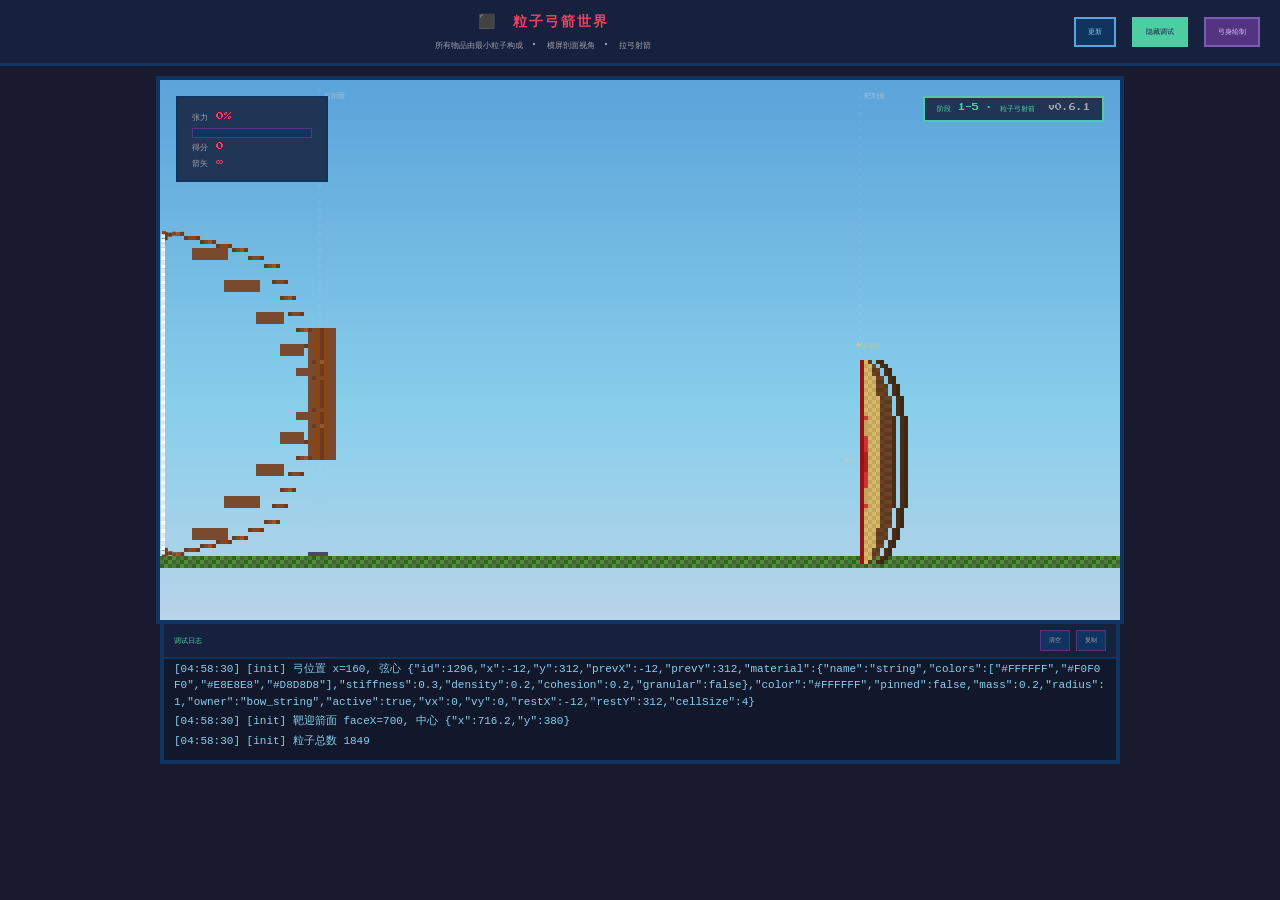
==== index.html @ b7704a93 "fix: 统一单一格填充方案，清空重绘弓身弓弦 v0.6.1 - 移除木质纤维线叠绘（drawWoodBonds），只保留格色块 - 弓身/弓弦分列：弦列 gx=-43，弓身禁止占用弦列 - 构建时同" ====
<!DOCTYPE html>
<html lang="zh-CN">
<head>
  <meta charset="UTF-8">
  <meta name="viewport" content="width=device-width, initial-scale=1.0, user-scalable=no">
  <meta http-equiv="Cache-Control" content="no-cache, no-store, must-revalidate">
  <title>粒子弓箭世界 v0.6.0 — Particle Archery</title>
  <link rel="stylesheet" href="css/style.css?v=0.6.1">
</head>
<body>
  <div id="header">
    <div id="header-content">
      <h1>⬛ 粒子弓箭世界</h1>
      <p>所有物品由最小粒子构成 · 横屏剖面视角 · 拉弓射箭</p>
    </div>
    <button id="update-btn" type="button" title="应用弓身更新 / 检查新版本 / 刷新缓存">更新</button>
    <span id="update-status" class="update-status"></span>
    <button id="debug-toggle-btn" type="button" class="active">隐藏调试</button>
    <a href="bow-editor.html?v=0.6.1" class="editor-link">弓身绘制</a>
  </div>

  <div id="app-body">
    <div id="game-column">
      <div id="game-container">
        <canvas id="game-canvas" width="960" height="540"></canvas>

        <div id="hud">
          <div class="hud-panel">
            <div><span class="label">张力 </span><span class="value" id="tension-value">0%</span></div>
            <div id="tension-bar-container"><div id="tension-bar"></div></div>
            <div><span class="label">得分 </span><span class="value" id="score-value">0</span></div>
            <div><span class="label">箭矢 </span><span class="value" id="arrow-count">∞</span></div>
          </div>
        </div>

        <div id="phase-badge">阶段 1-5 · 粒子弓射箭 <span id="version-badge">v0.6.0</span></div>
        <div id="score-popup"></div>
      </div>

      <aside id="debug-panel">
        <div id="debug-toolbar">
          <span id="debug-title">调试日志</span>
          <div id="debug-actions">
            <button id="debug-clear-btn" type="button">清空</button>
            <button id="debug-copy-btn" type="button">复制</button>
          </div>
        </div>
        <div id="debug-log"></div>
      </aside>
    </div>
  </div>

  <script type="module" src="js/main.js?v=0.6.1"></script>
</body>
</html>
---- css/style.css ----
@import url('https://fonts.googleapis.com/css2?family=Press+Start+2P&display=swap');

* {
  margin: 0;
  padding: 0;
  box-sizing: border-box;
}

html, body {
  background: #1a1a2e;
  color: #e0e0e0;
  font-family: 'Press Start 2P', monospace;
  overflow: hidden;
  height: 100vh;
  width: 100vw;
  image-rendering: pixelated;
  image-rendering: crisp-edges;
  user-select: none;
  -webkit-user-select: none;
  -webkit-touch-callout: none;
  -webkit-tap-highlight-color: transparent;
  touch-action: manipulation;
}

body {
  display: flex;
  flex-direction: column;
  align-items: center;
}

#header {
  padding: 12px 20px;
  display: flex;
  align-items: center;
  justify-content: space-between;
  background: #16213e;
  border-bottom: 3px solid #0f3460;
  width: 100%;
  flex-shrink: 0;
  gap: 8px;
}

#header-content {
  text-align: center;
  flex: 1;
}

#header h1 {
  font-size: 14px;
  color: #e94560;
  letter-spacing: 2px;
  margin-bottom: 6px;
}

#header p {
  font-size: 8px;
  color: #a0a0b0;
  line-height: 1.8;
}

#debug-toggle-btn {
  font-family: 'Press Start 2P', monospace;
  font-size: 7px;
  padding: 8px 12px;
  background: #0f3460;
  color: #4ecca3;
  border: 2px solid #4ecca3;
  cursor: pointer;
  flex-shrink: 0;
  user-select: none;
  -webkit-user-select: none;
}

#debug-toggle-btn:hover {
  background: #1a3a6e;
}

#debug-toggle-btn.active {
  background: #4ecca3;
  color: #16213e;
}

#update-btn {
  font-family: 'Press Start 2P', monospace;
  font-size: 7px;
  padding: 8px 12px;
  background: #0f3460;
  color: #87CEEB;
  border: 2px solid #5BA3D9;
  cursor: pointer;
  flex-shrink: 0;
  position: relative;
}

#update-btn:hover {
  background: #1a4a7a;
}

#update-btn:disabled {
  opacity: 0.6;
  cursor: wait;
}

#update-btn.has-pending {
  border-color: #ffd700;
  color: #ffd700;
  animation: pulse-border 1.2s ease infinite;
}

#update-btn.has-pending::after {
  content: '';
  position: absolute;
  top: 2px;
  right: 2px;
  width: 6px;
  height: 6px;
  background: #ffd700;
  border-radius: 50%;
}

@keyframes pulse-border {
  50% { box-shadow: 0 0 8px rgba(255, 215, 0, 0.6); }
}

.update-status {
  font-family: 'Press Start 2P', monospace;
  font-size: 6px;
  color: #666;
  max-width: 100px;
  line-height: 1.4;
  flex-shrink: 0;
}

.update-status.pending {
  color: #ffd700;
}

.update-status.ok {
  color: #4ecca3;
}

.editor-link {
  font-family: 'Press Start 2P', monospace;
  font-size: 7px;
  padding: 8px 12px;
  margin-left: 8px;
  background: #533483;
  color: #e0c0ff;
  border: 2px solid #7a5cb0;
  text-decoration: none;
  flex-shrink: 0;
}

.editor-link:hover {
  background: #6a48a0;
}

#app-body {
  display: flex;
  flex: 1;
  width: 100%;
  min-height: 0;
  overflow: hidden;
  justify-content: center;
  padding: 10px;
}

#game-column {
  display: flex;
  flex-direction: column;
  align-items: center;
  max-width: 100%;
  max-height: 100%;
  min-height: 0;
}

#game-container {
  position: relative;
  flex-shrink: 0;
}

#game-canvas {
  display: block;
  border: 4px solid #0f3460;
  background: #87CEEB;
  image-rendering: pixelated;
  image-rendering: crisp-edges;
  cursor: crosshair;
  max-width: calc(100vw - 20px);
  max-height: calc(100vh - 280px);
  touch-action: none;
}

#hud {
  position: absolute;
  top: 20px;
  left: 20px;
  pointer-events: none;
}

.hud-panel {
  background: rgba(22, 33, 62, 0.85);
  border: 2px solid #0f3460;
  padding: 10px 14px;
  margin-bottom: 8px;
  font-size: 8px;
  line-height: 2;
}

.hud-panel .label {
  color: #a0a0b0;
}

.hud-panel .value {
  color: #e94560;
}

#tension-bar-container {
  width: 120px;
  height: 10px;
  background: #0f3460;
  border: 1px solid #533483;
  margin-top: 4px;
}

#tension-bar {
  height: 100%;
  width: 0%;
  background: linear-gradient(90deg, #4ecca3, #e94560);
  transition: width 0.05s;
}

#phase-badge {
  position: absolute;
  top: 20px;
  right: 20px;
  background: rgba(22, 33, 62, 0.85);
  border: 2px solid #4ecca3;
  padding: 6px 12px;
  font-size: 7px;
  color: #4ecca3;
  pointer-events: none;
}

#score-popup {
  position: absolute;
  top: 50%;
  left: 50%;
  transform: translate(-50%, -50%);
  font-size: 24px;
  color: #ffd700;
  text-shadow: 3px 3px 0 #e94560;
  opacity: 0;
  pointer-events: none;
  transition: opacity 0.3s;
}

#version-badge {
  color: #a0a0b0;
  margin-left: 6px;
}

#debug-panel {
  width: 960px;
  max-width: calc(100vw - 20px);
  height: 140px;
  flex-shrink: 0;
  display: flex;
  flex-direction: column;
  background: #12182b;
  border: 4px solid #0f3460;
  border-top: none;
  font-family: 'Courier New', Courier, monospace;
}

#debug-panel.hidden {
  display: none;
}

#debug-toolbar {
  display: flex;
  align-items: center;
  justify-content: space-between;
  padding: 6px 10px;
  background: #16213e;
  border-bottom: 2px solid #0f3460;
  flex-shrink: 0;
}

#debug-title {
  font-family: 'Press Start 2P', monospace;
  font-size: 7px;
  color: #4ecca3;
}

#debug-actions {
  display: flex;
  gap: 6px;
}

#debug-actions button {
  font-family: 'Press Start 2P', monospace;
  font-size: 6px;
  padding: 5px 8px;
  background: #0f3460;
  color: #a0a0b0;
  border: 1px solid #533483;
  cursor: pointer;
}

#debug-actions button:hover {
  color: #e0e0e0;
  border-color: #4ecca3;
}

#debug-log {
  flex: 1;
  overflow-y: auto;
  overflow-x: hidden;
  padding: 8px 10px;
  font-size: 11px;
  line-height: 1.5;
  color: #d0d8e8;
  min-height: 0;
  user-select: text;
  -webkit-user-select: text;
  -webkit-touch-callout: default;
}

.debug-line {
  word-break: break-all;
  margin-bottom: 3px;
  white-space: pre-wrap;
}

.debug-version { color: #ff6b8a; }
.debug-boot { color: #4ecca3; }
.debug-init { color: #87CEEB; }
.debug-state { color: #ffd700; }
.debug-input { color: #c8a0ff; }
.debug-launch { color: #ff9f43; }
.debug-hit { color: #4ecca3; font-weight: bold; }
.debug-miss { color: #e94560; }
.debug-reset { color: #a0a0b0; }
.debug-tick { color: #666; }
.debug-system { color: #999; }
.debug-group { color: #6ab0d4; }
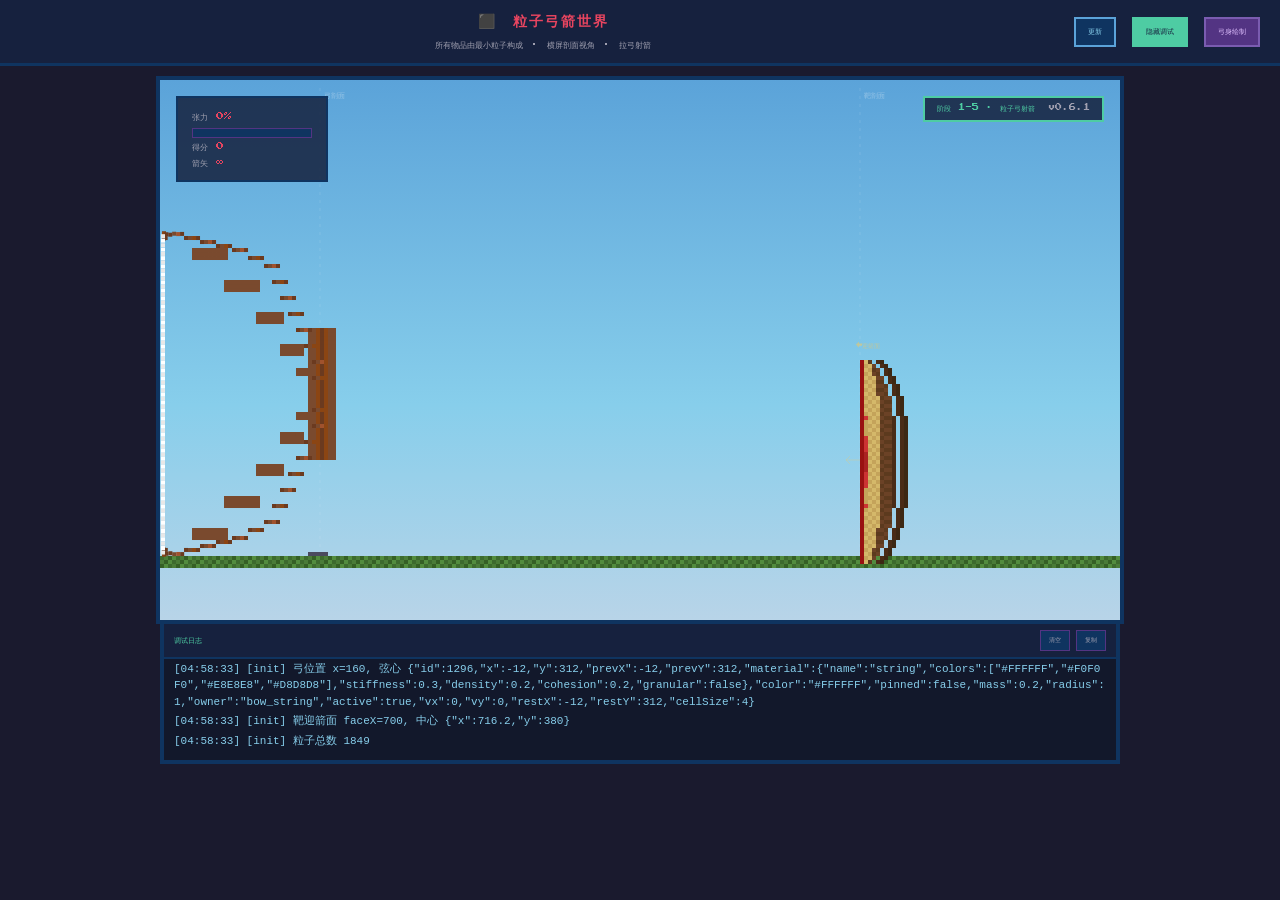
==== commit f56d9370: "chore: HTML 缓存版本 v0.6.1 Co-authored-by: jk9988610 <jk9988610@users.noreply.github.com>" ====
--- a/index.html
+++ b/index.html
@@ -4,7 +4,7 @@
   <meta charset="UTF-8">
   <meta name="viewport" content="width=device-width, initial-scale=1.0, user-scalable=no">
   <meta http-equiv="Cache-Control" content="no-cache, no-store, must-revalidate">
-  <title>粒子弓箭世界 v0.6.0 — Particle Archery</title>
+  <title>粒子弓箭世界 v0.6.1 — Particle Archery</title>
   <link rel="stylesheet" href="css/style.css?v=0.6.1">
 </head>
 <body>
@@ -33,7 +33,7 @@
           </div>
         </div>
 
-        <div id="phase-badge">阶段 1-5 · 粒子弓射箭 <span id="version-badge">v0.6.0</span></div>
+        <div id="phase-badge">阶段 1-5 · 粒子弓射箭 <span id="version-badge">v0.6.1</span></div>
         <div id="score-popup"></div>
       </div>
 
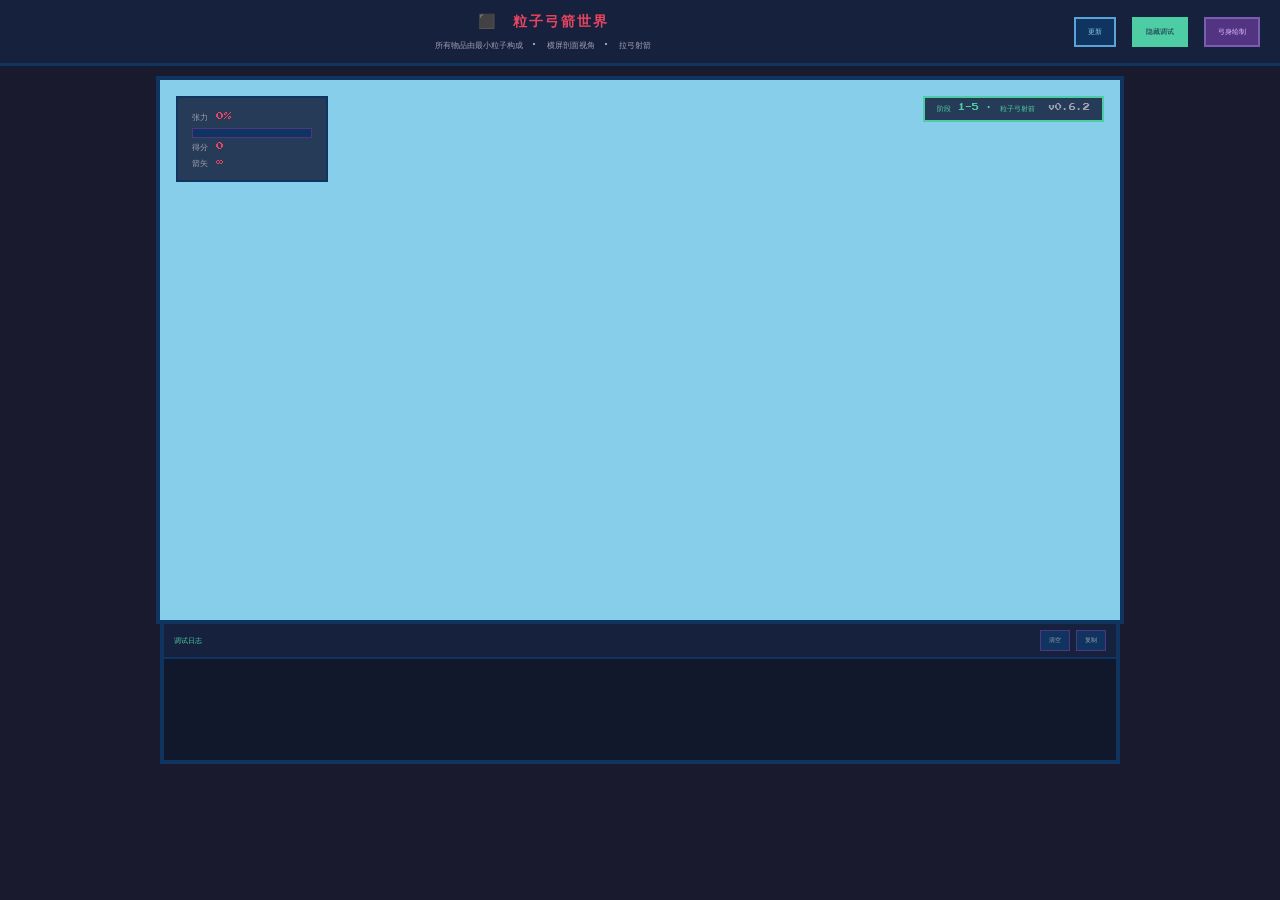
==== commit 126c9671: "fix: 更新按钮通过 URL ?v= 加载新版本资源 - hardReload 写入 ?v= 目标版本号，避免仅加 _ 时间戳仍命中旧 JS - index.html / bow-editor.ht" ====
--- a/index.html
+++ b/index.html
@@ -4,8 +4,10 @@
   <meta charset="UTF-8">
   <meta name="viewport" content="width=device-width, initial-scale=1.0, user-scalable=no">
   <meta http-equiv="Cache-Control" content="no-cache, no-store, must-revalidate">
-  <title>粒子弓箭世界 v0.6.1 — Particle Archery</title>
-  <link rel="stylesheet" href="css/style.css?v=0.6.1">
+  <meta http-equiv="Pragma" content="no-cache">
+  <meta http-equiv="Expires" content="0">
+  <title>粒子弓箭世界 — Particle Archery</title>
+  <link rel="stylesheet" id="app-css" href="css/style.css">
 </head>
 <body>
   <div id="header">
@@ -16,7 +18,7 @@
     <button id="update-btn" type="button" title="应用弓身更新 / 检查新版本 / 刷新缓存">更新</button>
     <span id="update-status" class="update-status"></span>
     <button id="debug-toggle-btn" type="button" class="active">隐藏调试</button>
-    <a href="bow-editor.html?v=0.6.1" class="editor-link">弓身绘制</a>
+    <a id="editor-link" class="editor-link" href="bow-editor.html">弓身绘制</a>
   </div>
 
   <div id="app-body">
@@ -33,7 +35,7 @@
           </div>
         </div>
 
-        <div id="phase-badge">阶段 1-5 · 粒子弓射箭 <span id="version-badge">v0.6.1</span></div>
+        <div id="phase-badge">阶段 1-5 · 粒子弓射箭 <span id="version-badge"></span></div>
         <div id="score-popup"></div>
       </div>
 
@@ -50,6 +52,18 @@
     </div>
   </div>
 
-  <script type="module" src="js/main.js?v=0.6.1"></script>
+  <script>
+    window.__BOOT_VERSION__ = '0.6.2';
+  </script>
+  <script type="module">
+    const params = new URLSearchParams(location.search);
+    const v = params.get('v') || window.__BOOT_VERSION__;
+    const bust = params.get('_') || Date.now();
+    document.title = `粒子弓箭世界 v${v} — Particle Archery`;
+    document.getElementById('app-css').href = `css/style.css?v=${v}&_=${bust}`;
+    document.getElementById('editor-link').href = `bow-editor.html?v=${v}&_=${bust}`;
+    document.getElementById('version-badge').textContent = `v${v}`;
+    import(`./js/main.js?v=${v}&_=${bust}`);
+  </script>
 </body>
 </html>
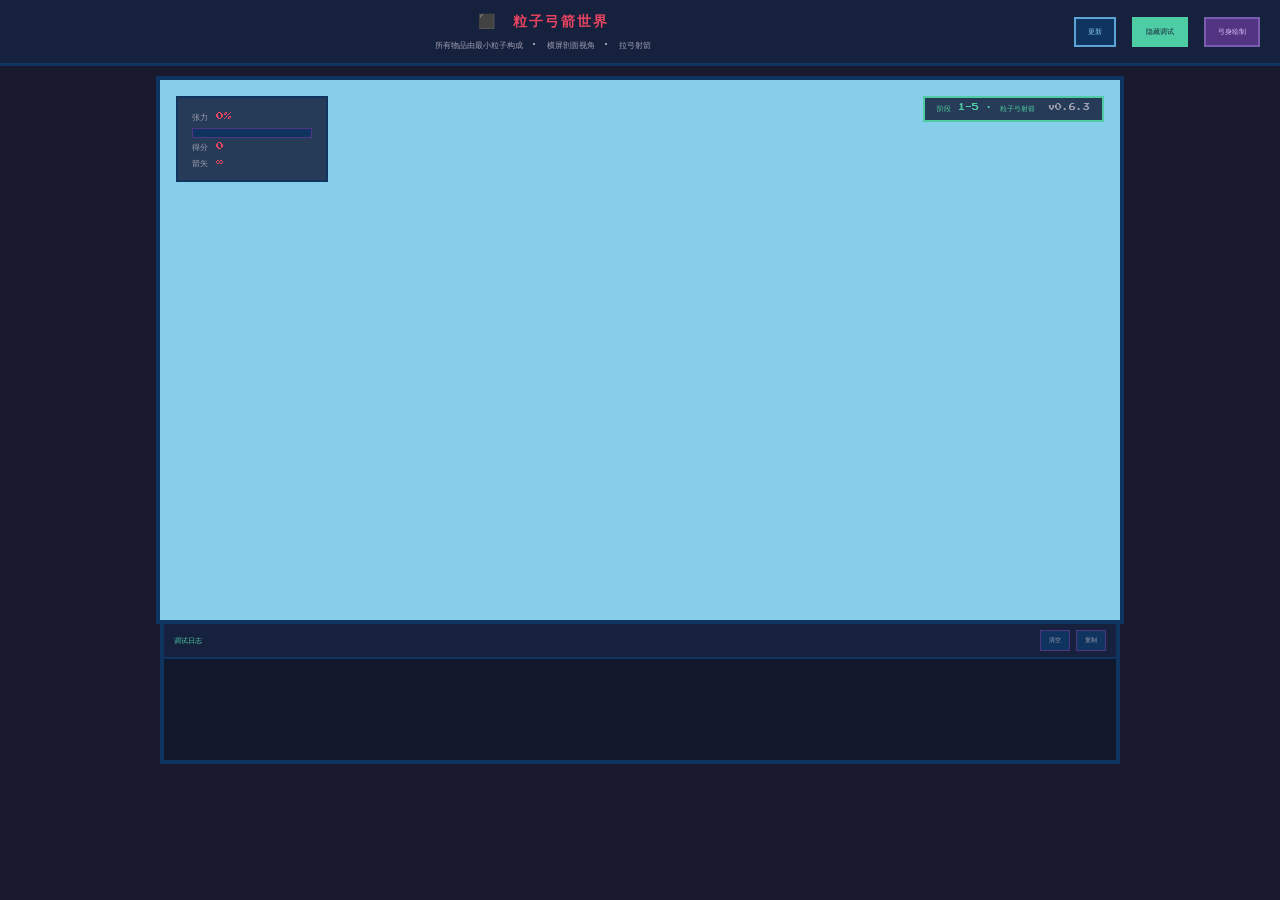
==== commit 97164a3b: "feat: 弓身编辑器草稿自动保存 (v0.6.3) - 新增 draft-storage 模块，localStorage 持久化绘制草稿 - 打开编辑器优先恢复草稿，无草稿时从空白画布开始 - 绘制" ====
--- a/index.html
+++ b/index.html
@@ -53,7 +53,7 @@
   </div>
 
   <script>
-    window.__BOOT_VERSION__ = '0.6.2';
+    window.__BOOT_VERSION__ = '0.6.3';
   </script>
   <script type="module">
     const params = new URLSearchParams(location.search);
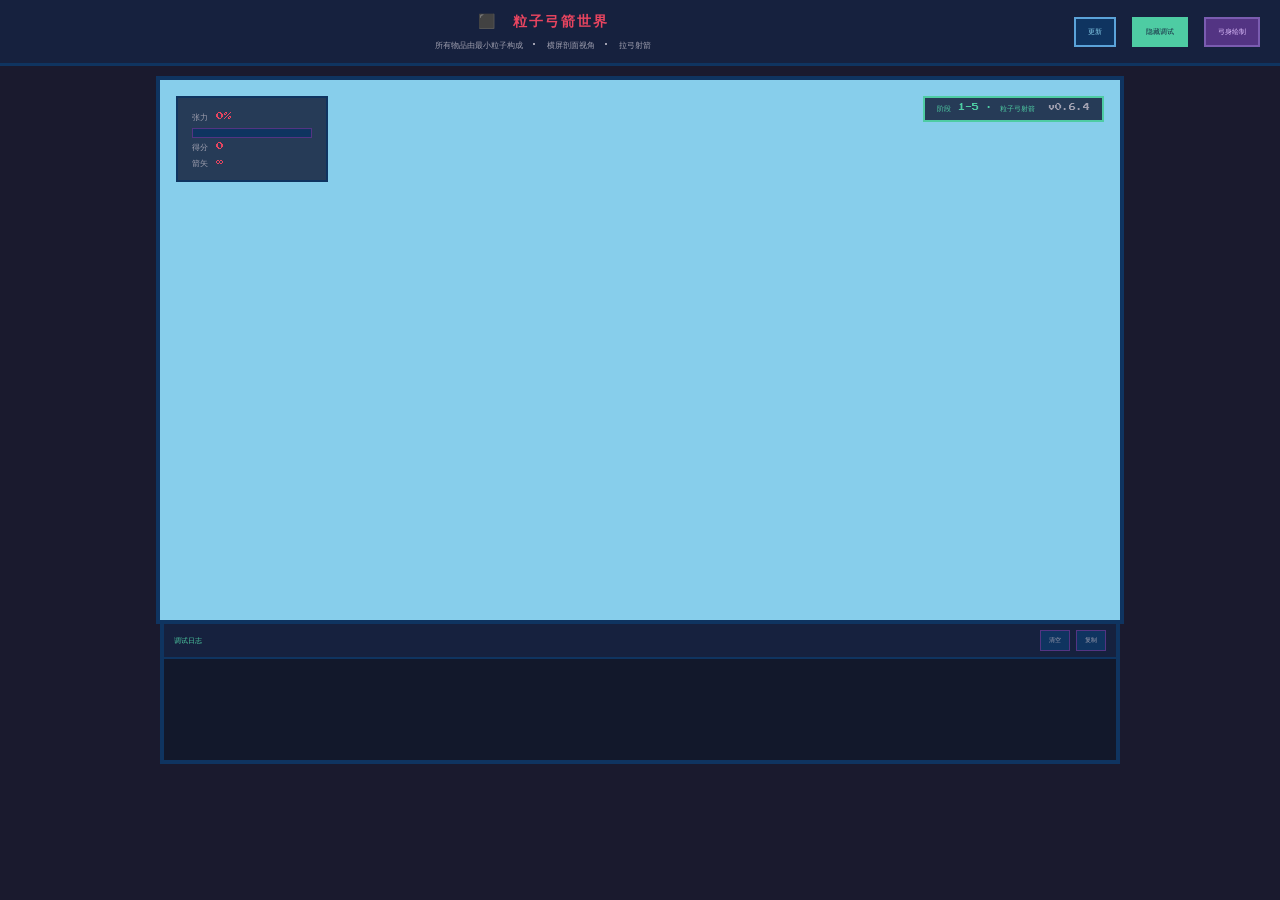
==== commit 786687f1: "feat: 等腰梯形弓身重绘，弓弦代替底边 (v0.6.4) - symmetric-bow-grid: 梢部窄、握把宽的实心梯形剖面，无底边色块 - 弓弦竖列作为梯形短底，弓身内缘贴弦列右侧 - 导" ====
--- a/index.html
+++ b/index.html
@@ -53,7 +53,7 @@
   </div>
 
   <script>
-    window.__BOOT_VERSION__ = '0.6.3';
+    window.__BOOT_VERSION__ = '0.6.4';
   </script>
   <script type="module">
     const params = new URLSearchParams(location.search);
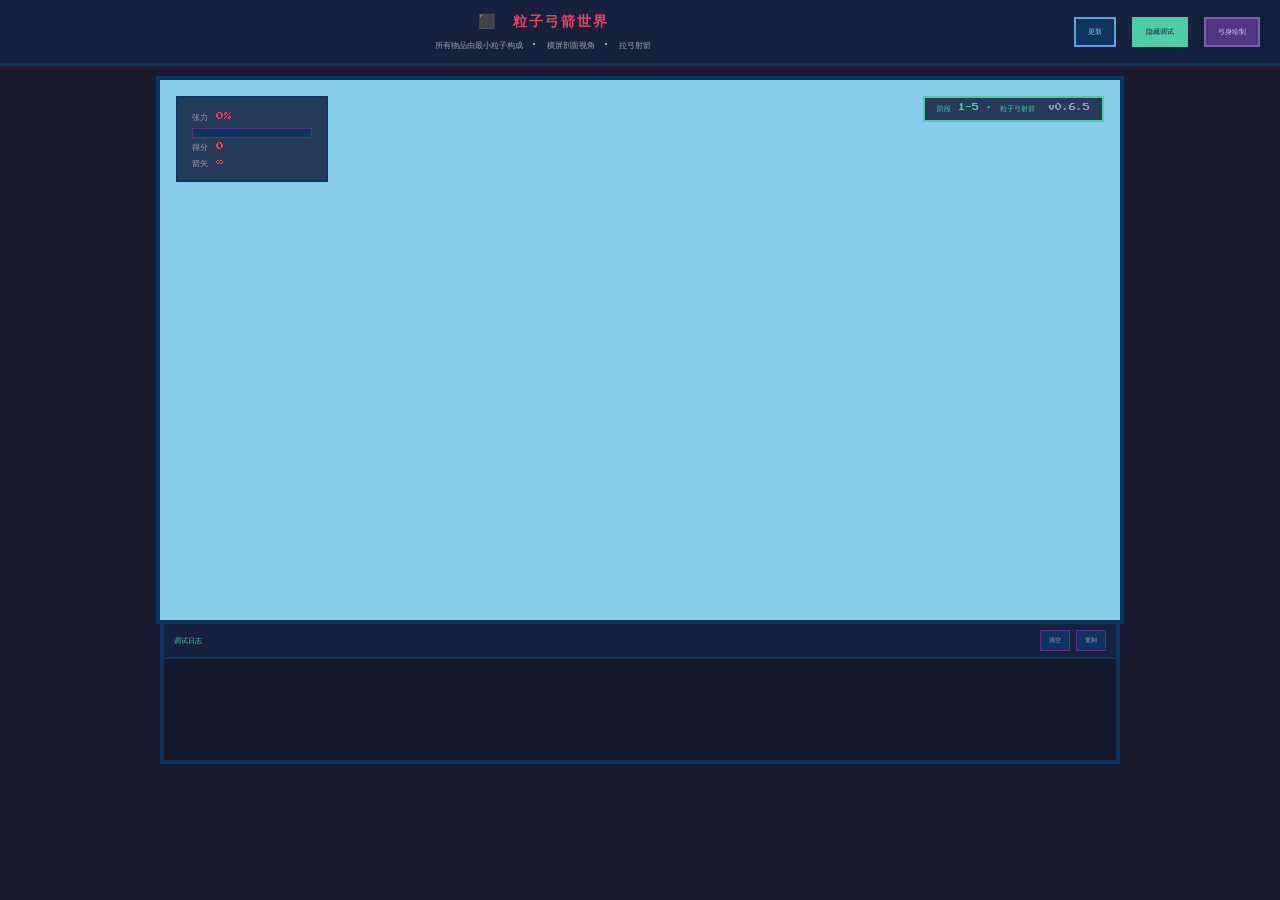
==== commit 67ce1046: "docs: 更新 AI 工作流文档与 CI 配置 (v0.6.5) - 精简 deploy-pages 触发器，去除冗余 pull_request - auto-merge 增加版本号一致性校验 - " ====
--- a/index.html
+++ b/index.html
@@ -53,7 +53,7 @@
   </div>
 
   <script>
-    window.__BOOT_VERSION__ = '0.6.4';
+    window.__BOOT_VERSION__ = '0.6.5';
   </script>
   <script type="module">
     const params = new URLSearchParams(location.search);
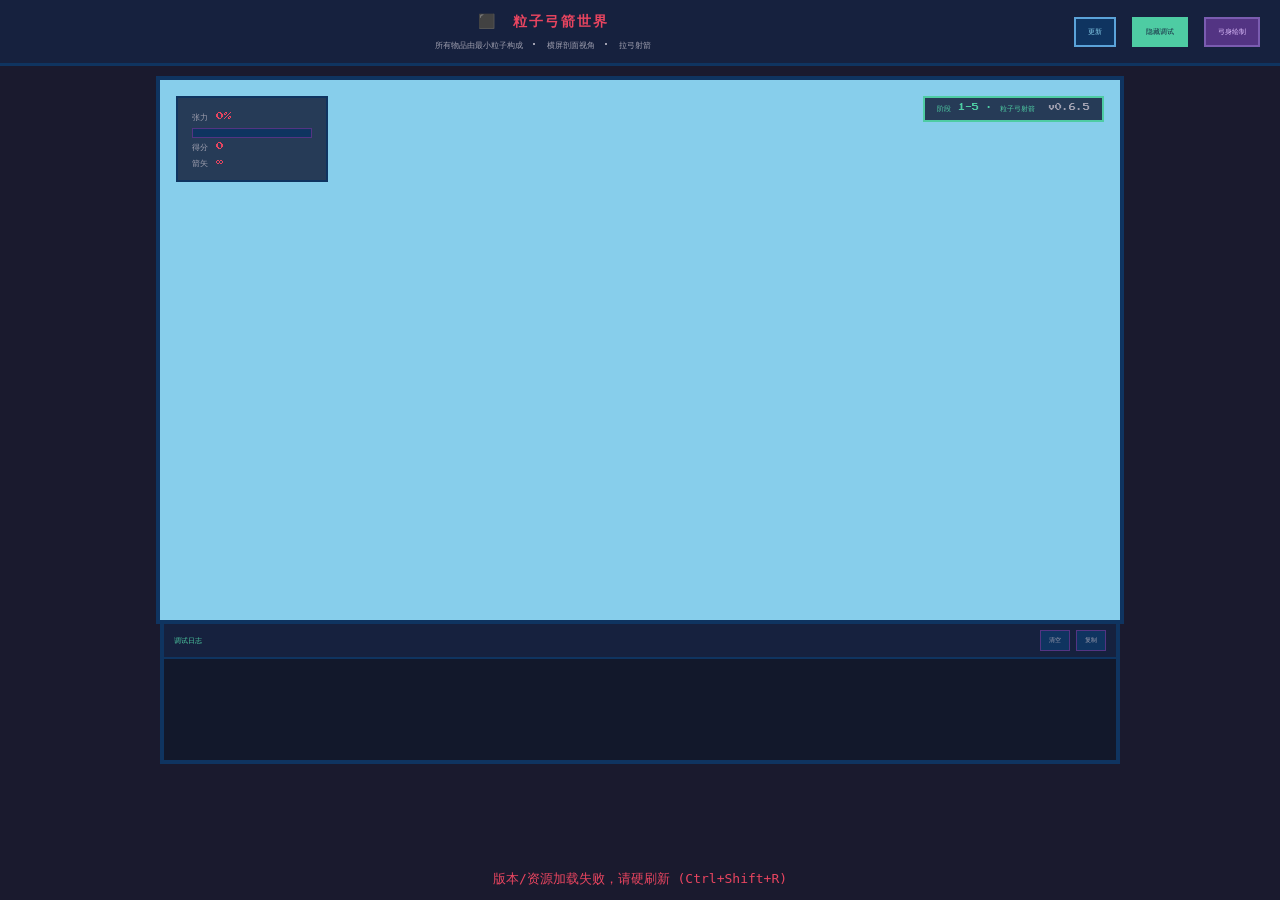
==== commit e6c7e2b1: "refactor: 版本号单一来源 js/version.js，HTML 自动关联 - 新增 js/boot.js 启动时 fetch 解析 version.js - 新增 js/version-pa" ====
--- a/index.html
+++ b/index.html
@@ -52,18 +52,16 @@
     </div>
   </div>
 
-  <script>
-    window.__BOOT_VERSION__ = '0.6.5';
-  </script>
   <script type="module">
-    const params = new URLSearchParams(location.search);
-    const v = params.get('v') || window.__BOOT_VERSION__;
-    const bust = params.get('_') || Date.now();
-    document.title = `粒子弓箭世界 v${v} — Particle Archery`;
-    document.getElementById('app-css').href = `css/style.css?v=${v}&_=${bust}`;
-    document.getElementById('editor-link').href = `bow-editor.html?v=${v}&_=${bust}`;
-    document.getElementById('version-badge').textContent = `v${v}`;
-    import(`./js/main.js?v=${v}&_=${bust}`);
+    import { bootPage, showBootError } from './js/boot.js';
+    bootPage({
+      css: 'css/style.css',
+      cssId: 'app-css',
+      module: './js/main.js',
+      title: (v) => `粒子弓箭世界 v${v} — Particle Archery`,
+      badge: 'version-badge',
+      links: [{ id: 'editor-link', href: (v, bust) => `bow-editor.html?v=${v}&_=${bust}` }],
+    }).catch(showBootError);
   </script>
 </body>
 </html>
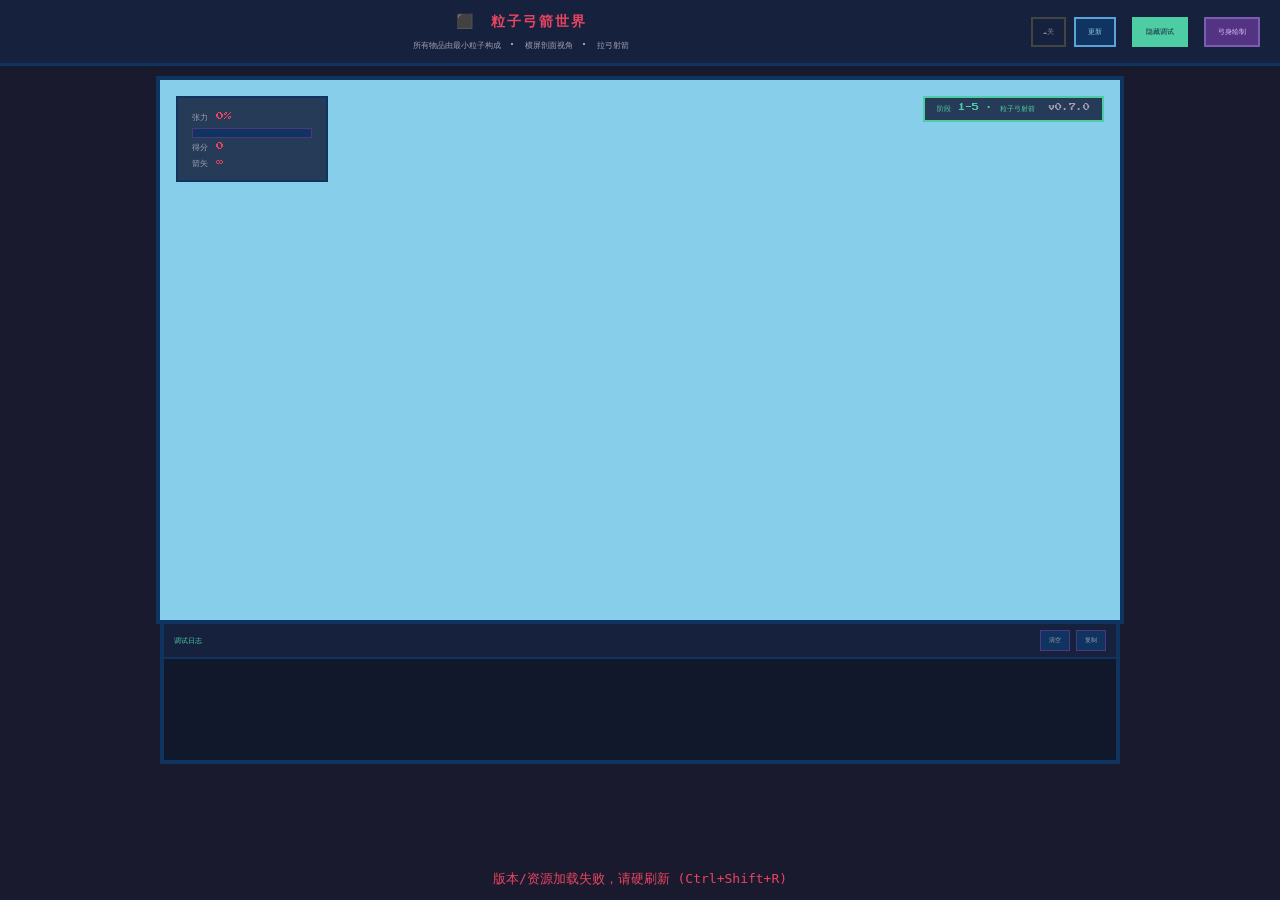
==== commit 1b0f0377: "feat: 弓身共享格式 bow-scene + Supabase 云端同步 (v0.7.0) 参照 Card-World art-storage / cloud-publish 模式： - js/b" ====
--- a/index.html
+++ b/index.html
@@ -15,6 +15,7 @@
       <h1>⬛ 粒子弓箭世界</h1>
       <p>所有物品由最小粒子构成 · 横屏剖面视角 · 拉弓射箭</p>
     </div>
+    <button id="cloud-toggle-btn" type="button" title="开启后从 Supabase 加载云端弓身">☁关</button>
     <button id="update-btn" type="button" title="应用弓身更新 / 检查新版本 / 刷新缓存">更新</button>
     <span id="update-status" class="update-status"></span>
     <button id="debug-toggle-btn" type="button" class="active">隐藏调试</button>
--- a/css/style.css
+++ b/css/style.css
@@ -78,6 +78,22 @@
 #debug-toggle-btn.active {
   background: #4ecca3;
   color: #16213e;
+}
+
+#cloud-toggle-btn {
+  font-family: 'Press Start 2P', monospace;
+  font-size: 7px;
+  padding: 8px 10px;
+  background: #16213e;
+  color: #888;
+  border: 2px solid #444;
+  cursor: pointer;
+  flex-shrink: 0;
+}
+
+#cloud-toggle-btn.active {
+  border-color: #4ecca3;
+  color: #4ecca3;
 }
 
 #update-btn {
